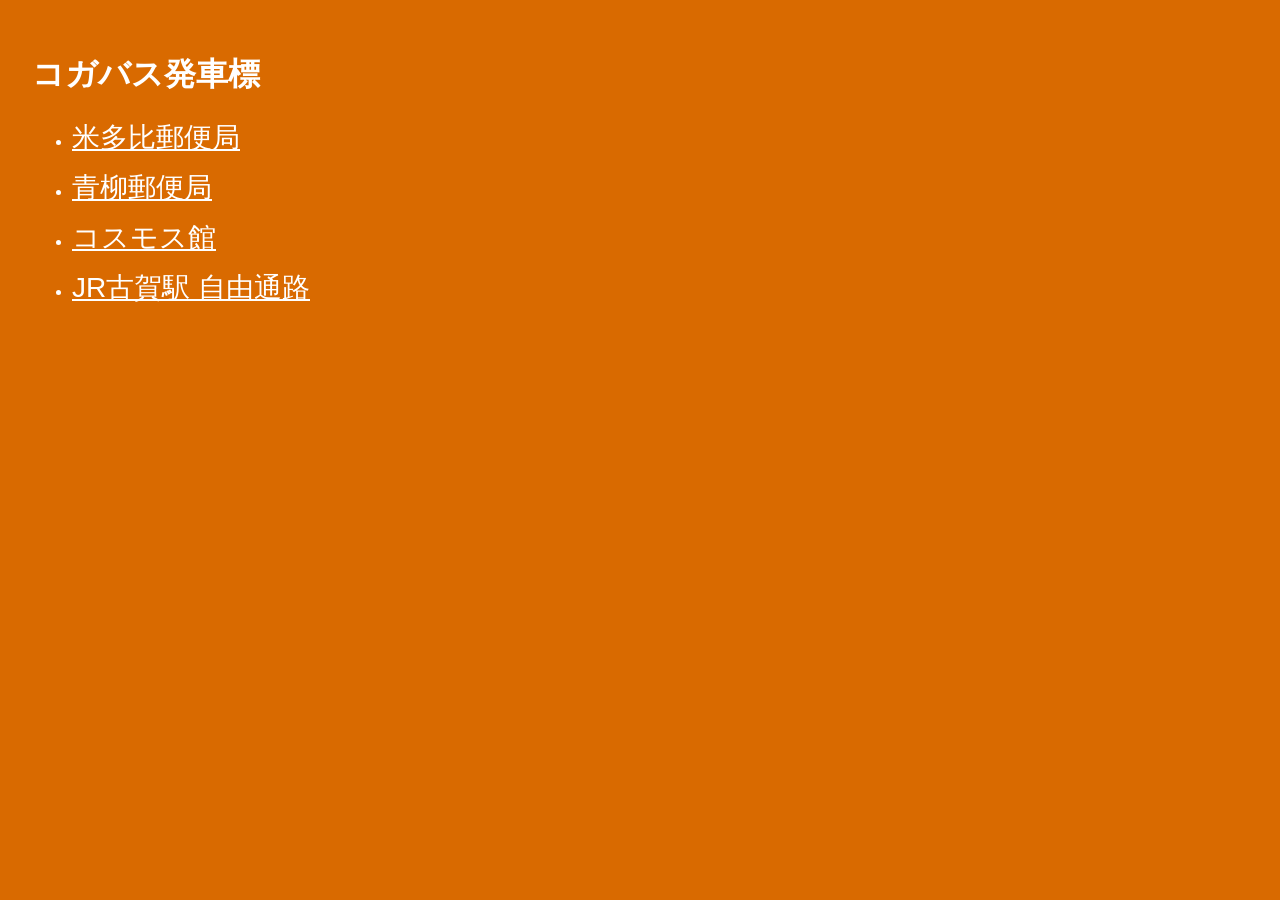
==== docs/index.html @ 418d5a63 "Initial commit" ====
<!doctype html>
<html lang="ja" translate="no"><head><meta charset="utf-8"><title>コガバス発車標</title>
<style>body{font-family:Meiryo,sans-serif;background:#d96a00;color:#fff;padding:24px}
a{color:#fff;font-size:28px} li{margin:12px 0}</style></head>
<body><h1>コガバス発車標</h1><ul><li><a href="yatabi.html">米多比郵便局</a></li><li><a href="aoyagi.html">青柳郵便局</a></li><li><a href="cosmos.html">コスモス館</a></li><li><a href="koga.html">JR古賀駅 自由通路</a></li></ul></body></html>
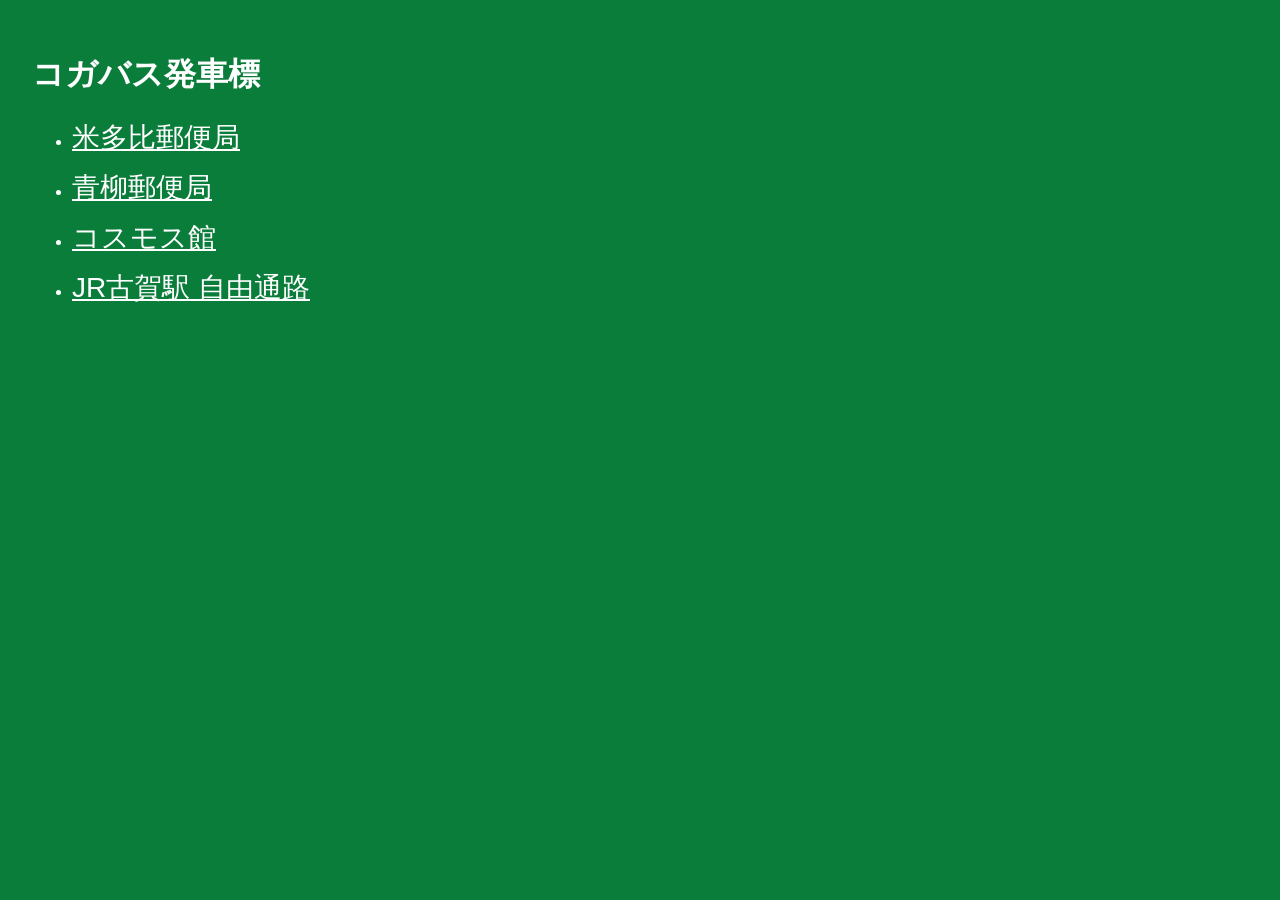
==== commit 2c6044d4: "changed green" ====
--- a/docs/index.html
+++ b/docs/index.html
@@ -1,5 +1,5 @@
 <!doctype html>
 <html lang="ja" translate="no"><head><meta charset="utf-8"><title>コガバス発車標</title>
-<style>body{font-family:Meiryo,sans-serif;background:#d96a00;color:#fff;padding:24px}
+<style>body{font-family:Meiryo,sans-serif;background:#0a7d3b;color:#fff;padding:24px}
 a{color:#fff;font-size:28px} li{margin:12px 0}</style></head>
 <body><h1>コガバス発車標</h1><ul><li><a href="yatabi.html">米多比郵便局</a></li><li><a href="aoyagi.html">青柳郵便局</a></li><li><a href="cosmos.html">コスモス館</a></li><li><a href="koga.html">JR古賀駅 自由通路</a></li></ul></body></html>
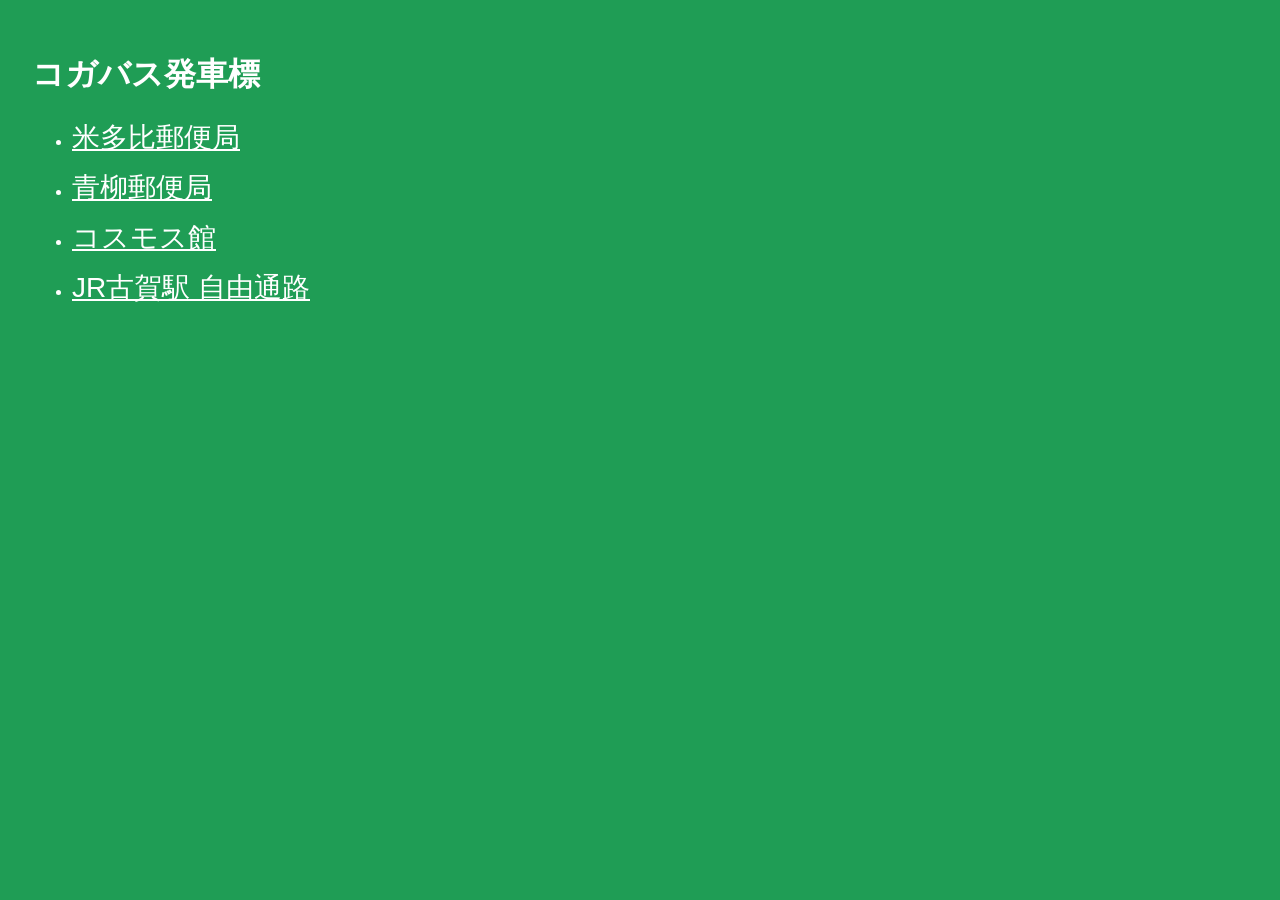
==== commit 1e544d9b: "new green" ====
--- a/docs/index.html
+++ b/docs/index.html
@@ -1,5 +1,5 @@
 <!doctype html>
 <html lang="ja" translate="no"><head><meta charset="utf-8"><title>コガバス発車標</title>
-<style>body{font-family:Meiryo,sans-serif;background:#0a7d3b;color:#fff;padding:24px}
+<style>body{font-family:Meiryo,sans-serif;background:#1f9d55;color:#fff;padding:24px}
 a{color:#fff;font-size:28px} li{margin:12px 0}</style></head>
 <body><h1>コガバス発車標</h1><ul><li><a href="yatabi.html">米多比郵便局</a></li><li><a href="aoyagi.html">青柳郵便局</a></li><li><a href="cosmos.html">コスモス館</a></li><li><a href="koga.html">JR古賀駅 自由通路</a></li></ul></body></html>
